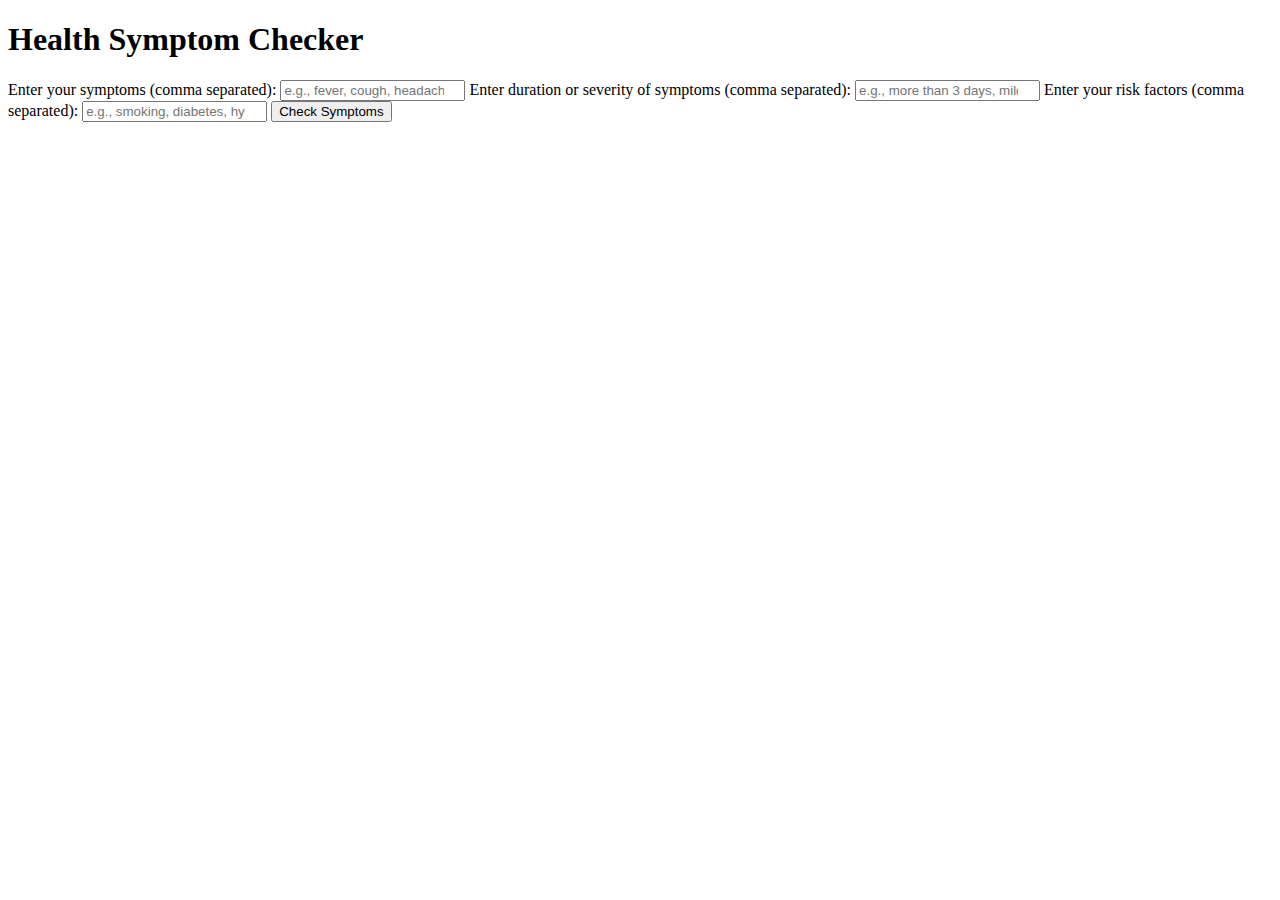
==== app/templates/index.html @ df86faf4 "Initialize Flask application with symptom analysis feature and basic styling" ====
<!DOCTYPE html>
<html lang="en">
<head>
    <meta charset="UTF-8">
    <meta name="viewport" content="width=device-width, initial-scale=1.0">
    <title>Health Symptom Checker</title>
    <link rel="stylesheet" href="{{ url_for('static', filename='styles.css') }}">
</head>
<body>
    <h1 class="title">Health Symptom Checker</h1>
    <div class="main-form">
        <form action="/check-symptoms" method="POST">
            <label for="symptoms">Enter your symptoms (comma separated):</label>
            <input type="text" id="symptoms" name="symptoms" list="symptom-suggestions" placeholder="e.g., fever, cough, headache" required>
            <datalist id="symptom-suggestions">
                <option value="fever">
                <option value="cough">
                <option value="headache">
                <option value="sore throat">
                <option value="runny nose">
                <option value="chest pain">
                <option value="shortness of breath">
                <option value="dizziness">
                <option value="nausea">
                <option value="vomiting">
                <option value="diarrhea">
                <option value="constipation">
                <option value="back pain">
                <option value="joint pain">
                <option value="rash">
                <option value="itching">
                <option value="fatigue">
                <option value="blurred vision">
                <option value="ear pain">
                <option value="abdominal pain">
                <option value="swelling">
                <option value="weight loss">
                <option value="weight gain">
                <option value="hair loss">
                <option value="night sweats">
                <option value="frequent urination">
                <option value="dry mouth">
                <option value="loss of appetite">
                <option value="tremors">
                <option value="memory loss">
                <option value="confusion">
                <option value="seizures">
                <option value="fainting">
            </datalist>
            
            <label for="severity">Enter duration or severity of symptoms (comma separated):</label>
            <input type="text" id="severity" name="severity" list="severity-suggestions" placeholder="e.g., more than 3 days, mild, severe" required>
            <datalist id="severity-suggestions">
                <option value="more than 3 days">
                <option value="less than 1 day">
                <option value="high">
                <option value="moderate">
                <option value="low">
                <option value="persistent">
                <option value="intermittent">
            </datalist>
            
            <label for="risk_factors">Enter your risk factors (comma separated):</label>
            <input type="text" id="risk_factors" name="risk_factors" list="risk-factors-suggestions" placeholder="e.g., smoking, diabetes, hypertension" required>
            <datalist id="risk-factors-suggestions">
                <option value="immunocompromised">
                <option value="elderly">
                <option value="smoking">
                <option value="asthma">
                <option value="dehydration">
                <option value="stress">
                <option value="diabetes">
                <option value="hypertension">
                <option value="heart disease">
                <option value="low blood pressure">
                <option value="motion sickness">
                <option value="pregnancy">
                <option value="food poisoning">
                <option value="stomach flu">
                <option value="poor posture">
                <option value="heavy lifting">
                <option value="arthritis">
                <option value="injury">
                <option value="cold">
                <option value="flu">
                <option value="allergies">
                <option value="skin irritation">
                <option value="lack of sleep">
                <option value="anemia">
                <option value="eye strain">
                <option value="ear infection">
                <option value="swimmer's ear">
                <option value="indigestion">
                <option value="infection">
                <option value="cancer">
                <option value="thyroid issues">
                <option value="genetics">
                <option value="menopause">
                <option value="urinary tract infection">
                <option value="medication side effects">
                <option value="depression">
                <option value="Parkinson's disease">
                <option value="Alzheimer's disease">
                <option value="brain injury">
                <option value="epilepsy">
                <option value="anxiety">
            </datalist>
            
            <button type="submit">Check Symptoms</button>
        </form>
    </div>
</body>
</html>
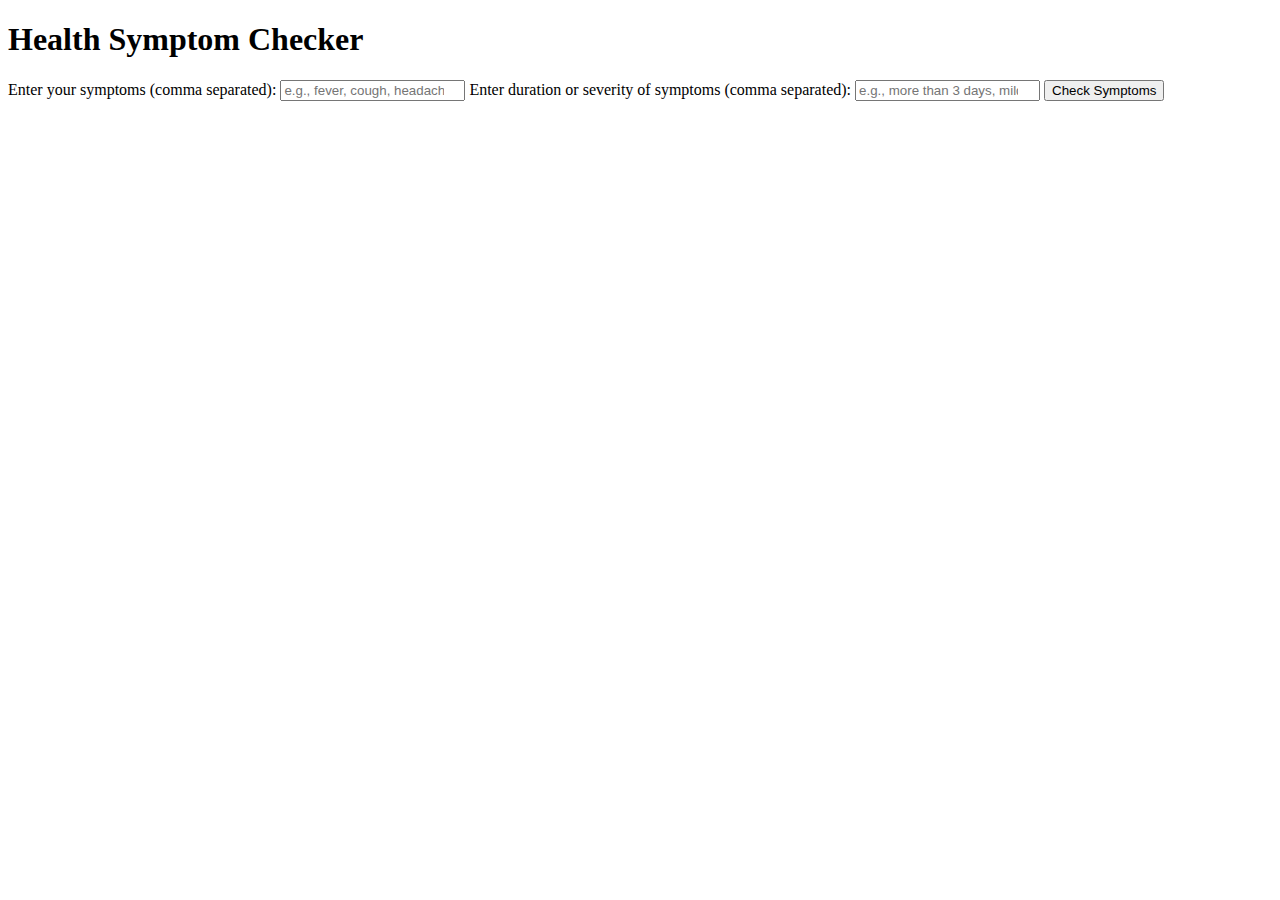
==== commit beddcc7e: "Refactor symptom analysis logic and update UI for improved user experience" ====
--- a/app/templates/index.html
+++ b/app/templates/index.html
@@ -7,7 +7,8 @@
     <link rel="stylesheet" href="{{ url_for('static', filename='styles.css') }}">
 </head>
 <body>
-    <h1 class="title">Health Symptom Checker</h1>
+   
+        <h1 class="title">Health Symptom Checker</h1>
     <div class="main-form">
         <form action="/check-symptoms" method="POST">
             <label for="symptoms">Enter your symptoms (comma separated):</label>
@@ -60,54 +61,10 @@
                 <option value="intermittent">
             </datalist>
             
-            <label for="risk_factors">Enter your risk factors (comma separated):</label>
-            <input type="text" id="risk_factors" name="risk_factors" list="risk-factors-suggestions" placeholder="e.g., smoking, diabetes, hypertension" required>
-            <datalist id="risk-factors-suggestions">
-                <option value="immunocompromised">
-                <option value="elderly">
-                <option value="smoking">
-                <option value="asthma">
-                <option value="dehydration">
-                <option value="stress">
-                <option value="diabetes">
-                <option value="hypertension">
-                <option value="heart disease">
-                <option value="low blood pressure">
-                <option value="motion sickness">
-                <option value="pregnancy">
-                <option value="food poisoning">
-                <option value="stomach flu">
-                <option value="poor posture">
-                <option value="heavy lifting">
-                <option value="arthritis">
-                <option value="injury">
-                <option value="cold">
-                <option value="flu">
-                <option value="allergies">
-                <option value="skin irritation">
-                <option value="lack of sleep">
-                <option value="anemia">
-                <option value="eye strain">
-                <option value="ear infection">
-                <option value="swimmer's ear">
-                <option value="indigestion">
-                <option value="infection">
-                <option value="cancer">
-                <option value="thyroid issues">
-                <option value="genetics">
-                <option value="menopause">
-                <option value="urinary tract infection">
-                <option value="medication side effects">
-                <option value="depression">
-                <option value="Parkinson's disease">
-                <option value="Alzheimer's disease">
-                <option value="brain injury">
-                <option value="epilepsy">
-                <option value="anxiety">
-            </datalist>
-            
             <button type="submit">Check Symptoms</button>
         </form>
     </div>
+
+    
 </body>
 </html>
